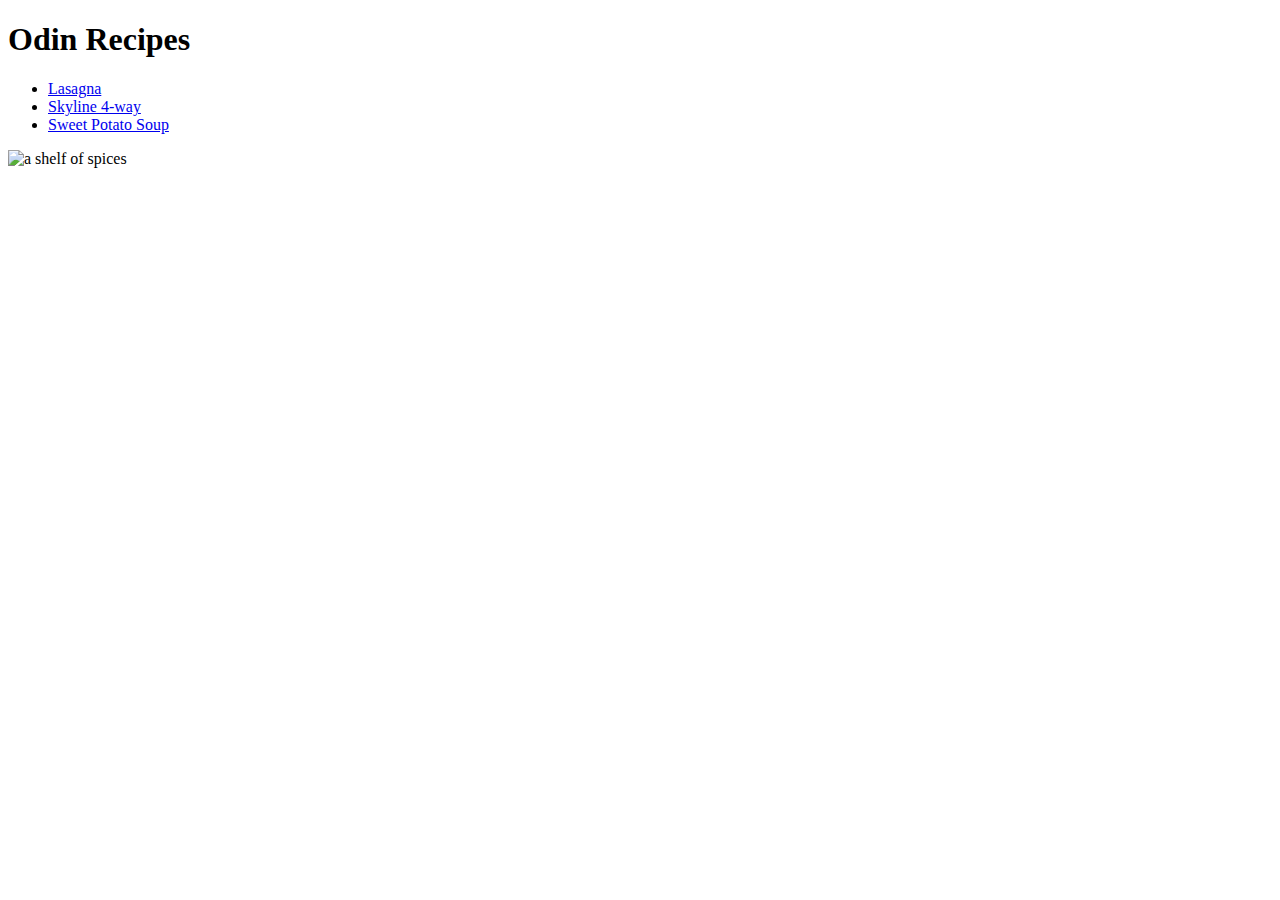
==== index.html @ f80525d9 "Add existing file" ====
<!DOCTYPE html>
<html lang="en">
    <head>
        <meta charset="utf-8">
        <title>Odin Recipes</title>
    </head>

    <body>
        <h1>Odin Recipes</h1>
        <ul>
            <li><a href="recipes/lasagna.html" target="_blank" rel="noreferrer">Lasagna</a></li>
            <li><a href="recipes/4-way.html" target="_blank" rel="noreferrer">Skyline 4-way</a></li>
            <li><a href="recipes/sweet-potato-soup.html" target="_blank" rel="noreferrer">Sweet Potato Soup</a></li>
        </ul>
        <img src="https://images.squarespace-cdn.com/content/v1/55be995de4b071c106b3b4c0/1604534040916-VIE4S0Y18RD1WGU6JH8G/Cozy+Scenes+from+Home+-+Eat+Cho+Food+Blog" alt="a shelf of spices" height="500" width="300">
    </body>
</html>
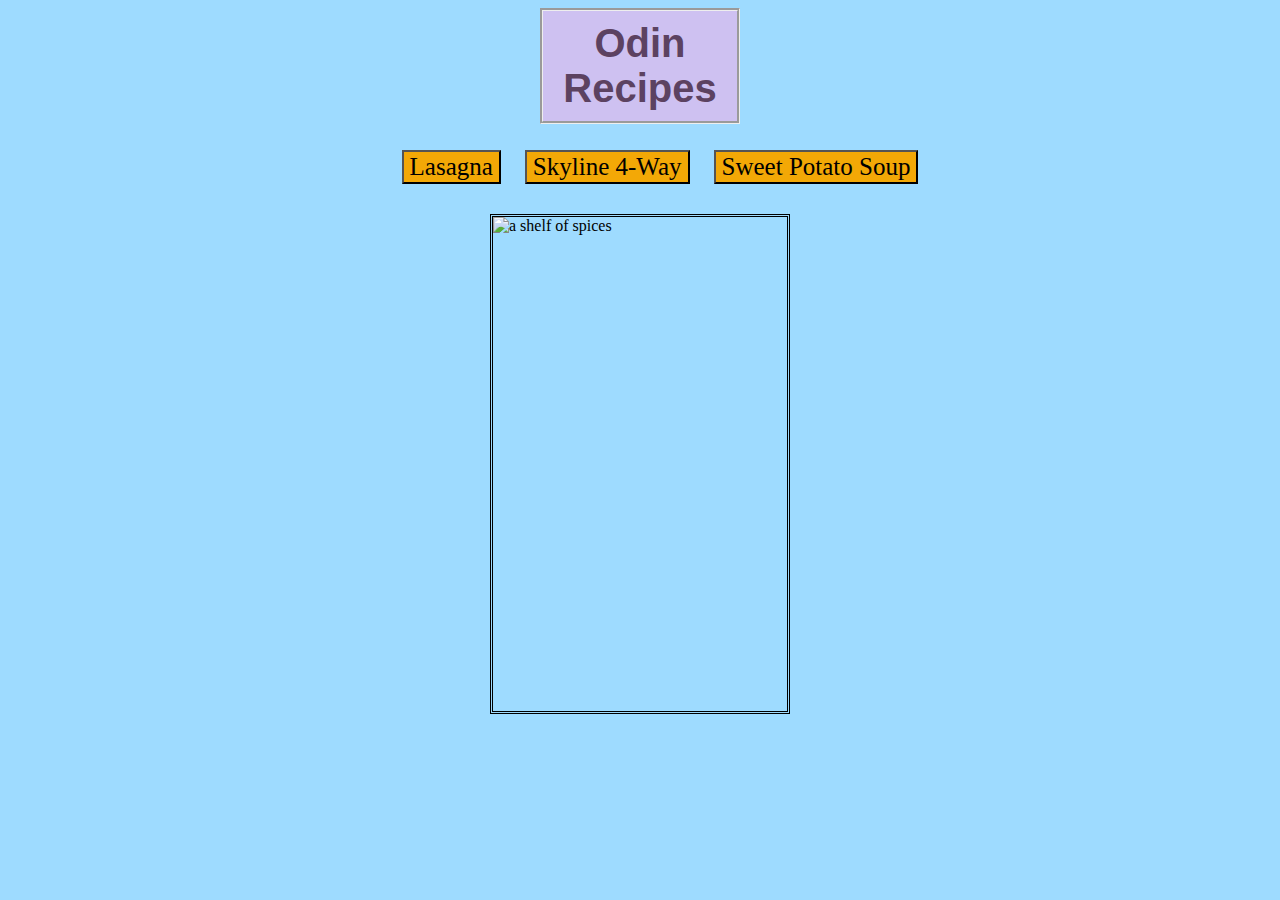
==== commit 2395fccd: "Add css file and add styling to home page" ====
--- a/index.html
+++ b/index.html
@@ -3,14 +3,21 @@
     <head>
         <meta charset="utf-8">
         <title>Odin Recipes</title>
+        <link rel="stylesheet" type="text/css" href="style.css">
     </head>
 
     <body>
         <h1>Odin Recipes</h1>
-        <ul>
-            <li><a href="recipes/lasagna.html" target="_blank" rel="noreferrer">Lasagna</a></li>
-            <li><a href="recipes/4-way.html" target="_blank" rel="noreferrer">Skyline 4-way</a></li>
-            <li><a href="recipes/sweet-potato-soup.html" target="_blank" rel="noreferrer">Sweet Potato Soup</a></li>
+        <ul class="hpl">
+            <li class="buttons"><a href="recipes/lasagna.html" target="_blank" rel="noreferrer">
+                <button>Lasagna</button>
+            </a></li>
+            <li class="buttons"><a href="recipes/4-way.html" target="_blank" rel="noreferrer">
+                <button>Skyline 4-Way</button>
+            </a></li>
+            <li class="buttons"><a href="recipes/sweet-potato-soup.html" target="_blank" rel="noreferrer">
+                <button>Sweet Potato Soup</button>
+            </a></li>
         </ul>
         <img src="https://images.squarespace-cdn.com/content/v1/55be995de4b071c106b3b4c0/1604534040916-VIE4S0Y18RD1WGU6JH8G/Cozy+Scenes+from+Home+-+Eat+Cho+Food+Blog" alt="a shelf of spices" height="500" width="300">
     </body>
--- a/style.css
+++ b/style.css
@@ -0,0 +1,50 @@
+html {
+    box-sizing: border-box;
+}
+*, *::before, *::after {
+    box-sizing: inherit;
+}
+
+body {
+    background-color: rgb(158, 219, 255);
+}
+
+h1 {
+    color: rgb(92, 66, 97);
+    border-style: groove;
+    background-color: rgb(206, 193, 241);
+    width: 200px;
+    margin:0 auto;
+    padding: 10px;
+    font-size: 40px;
+    text-align: center;
+    font-family: 'cursive', sans-serif;
+}
+
+img {
+    display:flex;
+    align-items: center;
+    justify-content: center;
+    margin: 20px auto;
+    border-style: double;
+    border-color: black;
+}
+
+.hpl {
+    text-align: center;
+}
+
+.buttons {
+    list-style: none;
+    margin: 10px;
+    font-size: 20px;
+    display: inline-block; 
+}
+
+button {
+    background-color: rgb(243, 168, 6);
+    color: rgb(0, 0, 0);
+    font-family: cursive;
+    font-size: 25px;
+    
+}